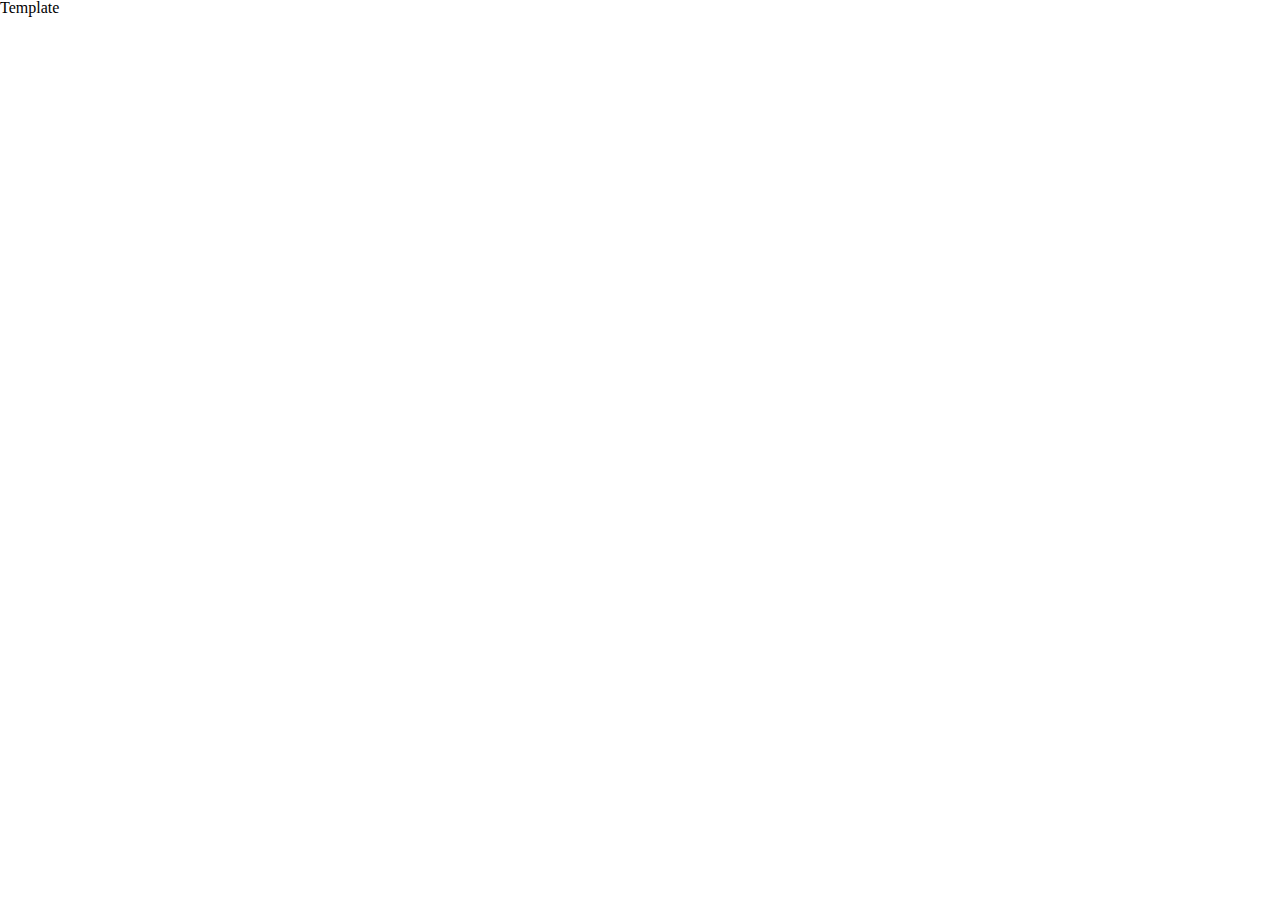
==== index.html @ 4db47cb3 "start" ====
<!doctype HTML>
<html lang="en">
<head>
	<meta charset="utf-8">
	<meta http-equiv="X-UA-Compatible" content="IE=edge,chrome=1">
	<title>Template</title>
	<meta name="description" content="">
	<meta name="keywords" content="">
	
	<meta name="viewport" content="width=device-width, initial-scale=1.0, maximum-scale=1.0, user-scalable=0">
	
	<!-- CSS -->
	<link type="text/css" rel="stylesheet" href="css/style.css">

	<!--[if lt IE 9]>
	<script src="js/libs/html5-3.4-respond-1.1.0.min.js"></script>
	<![endif]-->
</head>
<body>
	<h1>Template</h1>

	<script src="js/libs/jquery-1.11.2.min.js"></script>
	<script src="js/box.js"></script>
	<script src="js/app.js"></script>
</body>
---- css/style.css ----
/* RESET */html,body,div,span,applet,object,iframe,h1,h2,h3,h4,h5,h6,p,blockquote,pre,a,abbr,acronym,address,big,cite,code,del,dfn,em,img,ins,kbd,q,s,samp,small,strike,strong,sub,sup,tt,var,b,u,i,center,dl,dt,dd,ol,ul,li,fieldset,form,label,legend,table,caption,tbody,tfoot,thead,tr,th,td,article,aside,canvas,details,embed,figure,figcaption,footer,header,hgroup,menu,nav,output,ruby,section,summary,time,mark,audio,video{margin:0;padding:0;border:0;font-size:100%;font:inherit;vertical-align:baseline}article,aside,details,figcaption,figure,footer,header,hgroup,menu,nav,section{display:block}body{line-height:1}ol,ul,menu{list-style:none}blockquote,q{quotes:none}blockquote:before,blockquote:after,q:before,q:after{content:'';content:none}table{border-collapse:collapse;border-spacing:0}
/* NORMALIZE */article,aside,details,figcaption,figure,footer,header,hgroup,main,nav,section,summary{display:block}audio,canvas,video{display:inline-block}audio:not([controls]){display:none;height:0}[hidden],template{display:none}html{font-family:sans-serif;-ms-text-size-adjust:100%;-webkit-text-size-adjust:100%}body{margin:0}a{background:transparent}a:focus{outline:thin dotted}a:active,a:hover{outline:0}h1{font-size:2em;margin:0.67em 0}abbr[title]{border-bottom:1px dotted}b,strong{font-weight:bold}dfn{font-style:italic}hr{-moz-box-sizing:content-box;box-sizing:content-box;height:0}mark{background:#ff0;color:#000}code,kbd,pre,samp{font-family:monospace,serif;font-size:1em}pre{white-space:pre-wrap}q{quotes:"\201C" "\201D" "\2018" "\2019"}small{font-size:80%}sub,sup{font-size:75%;line-height:0;position:relative;vertical-align:baseline}sup{top:-0.5em}sub{bottom:-0.25em}img{border:0}svg:not(:root){overflow:hidden}figure{margin:0}fieldset{border:1px solid #c0c0c0;margin:0 2px;padding:0.35em 0.625em 0.75em}legend{border:0;padding:0}button,input,select,textarea{font-family:inherit;font-size:100%;margin:0}button,input{line-height:normal}button,select{text-transform:none}button,html input[type="button"],input[type="reset"],input[type="submit"]{-webkit-appearance:button;cursor:pointer}button[disabled],html input[disabled]{cursor:default}input[type="checkbox"],input[type="radio"]{box-sizing:border-box;padding:0}input[type="search"]{-webkit-appearance:textfield;-moz-box-sizing:content-box;-webkit-box-sizing:content-box;box-sizing:content-box}input[type="search"]::-webkit-search-cancel-button,input[type="search"]::-webkit-search-decoration{-webkit-appearance:none}button::-moz-focus-inner,input::-moz-focus-inner{border:0;padding:0}textarea{overflow:auto;vertical-align:top}table{border-collapse:collapse;border-spacing:0}*:focus {outline: 0}/*RESET*/html,body,div,span,applet,object,iframe,h1,h2,h3,h4,h5,h6,p,blockquote,pre,a,abbr,acronym,address,big,cite,code,del,dfn,em,img,ins,kbd,q,s,samp,small,strike,strong,sub,sup,tt,var,b,u,i,center,dl,dt,dd,ol,ul,li,fieldset,form,label,legend,table,caption,tbody,tfoot,thead,tr,th,td,article,aside,canvas,details,embed,figure,figcaption,footer,header,hgroup,menu,nav,output,ruby,section,summary,time,mark,audio,video{margin:0;padding:0;border:0;font-size:100%;font:inherit;vertical-align:baseline}article,aside,details,figcaption,figure,footer,header,hgroup,menu,nav,section{display:block}body{line-height:1}ol,ul,menu{list-style:none}blockquote,q{quotes:none}blockquote:before,blockquote:after,q:before,q:after{content:'';content:none}table{border-collapse:collapse;border-spacing:0}
/* BOX-SIZING */*, *:before, *:after {-webkit-box-sizing: border-box;-moz-box-sizing: border-box;box-sizing: border-box;}
/* CLEARFIX */.clearfix:before,.row:before,.clearfix:after,.row:after{content:"";display:table}.clearfix:after,.row:after{clear:both}.clearfix,.row{zoom:1}
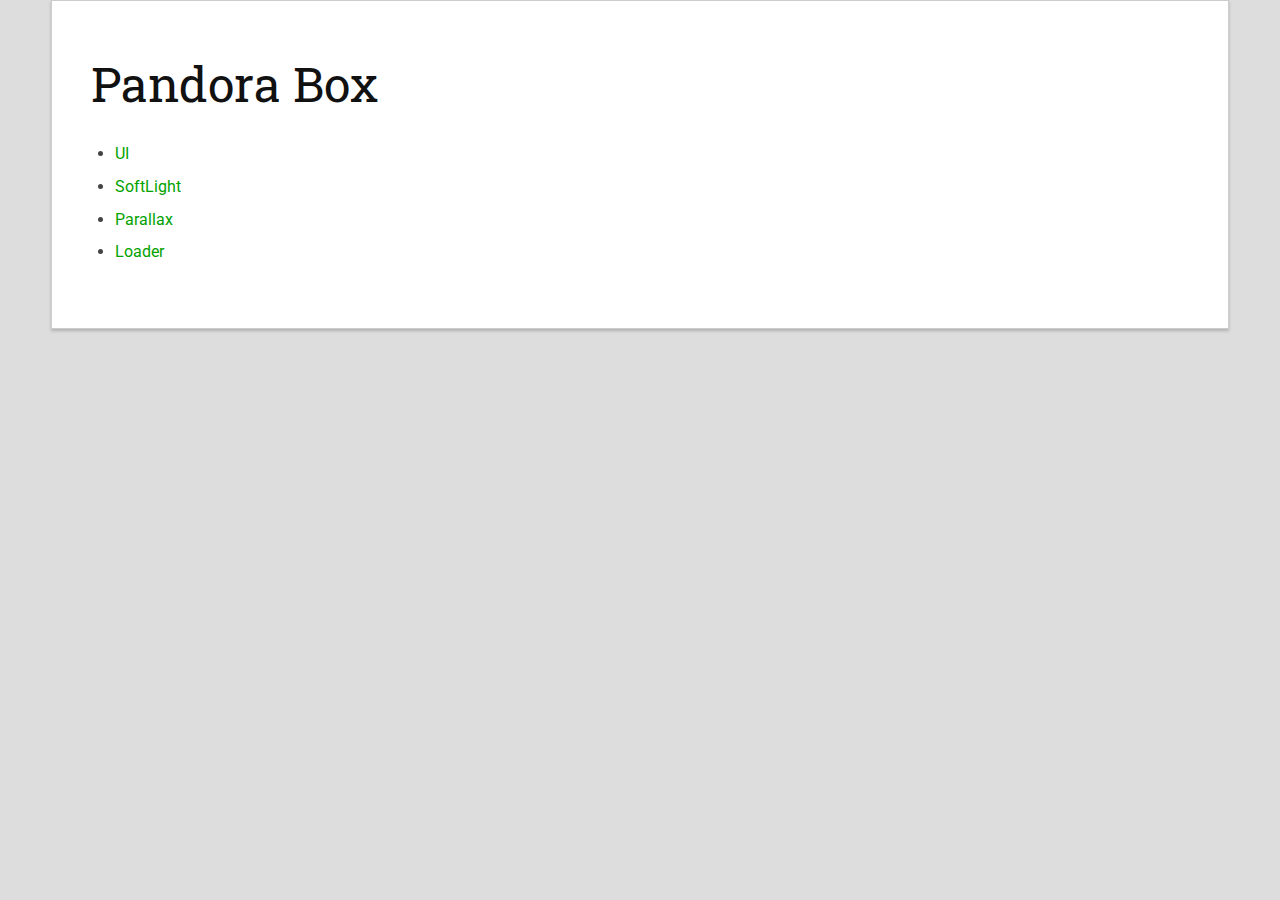
==== commit 09a5314e: "readyUI" ====
--- a/index.html
+++ b/index.html
@@ -3,23 +3,32 @@
 <head>
 	<meta charset="utf-8">
 	<meta http-equiv="X-UA-Compatible" content="IE=edge,chrome=1">
-	<title>Template</title>
+	<title>Pandora Box</title>
 	<meta name="description" content="">
 	<meta name="keywords" content="">
 	
 	<meta name="viewport" content="width=device-width, initial-scale=1.0, maximum-scale=1.0, user-scalable=0">
 	
 	<!-- CSS -->
+	<link href='http://fonts.googleapis.com/css?family=Roboto+Slab|Roboto' rel='stylesheet' type='text/css'>
+
+	
+	<link type="text/css" rel="stylesheet/less" href="css/ui.less">
 	<link type="text/css" rel="stylesheet" href="css/style.css">
-
 	<!--[if lt IE 9]>
 	<script src="js/libs/html5-3.4-respond-1.1.0.min.js"></script>
 	<![endif]-->
 </head>
 <body>
-	<h1>Template</h1>
-
-	<script src="js/libs/jquery-1.11.2.min.js"></script>
-	<script src="js/box.js"></script>
-	<script src="js/app.js"></script>
-</body>+	<div class="paper up wrap page">
+		<h1>Pandora Box</h1>
+		<ul class="component-list list">
+			<li><a href="examples/ui.html" target="_blank">UI</a></li>
+			<li><a href="examples/softlight.html" target="_blank">SoftLight</a></li>
+			<li><a href="examples/parallax.html" target="_blank">Parallax</a></li>
+			<li><a href="examples/loader.html" target="_blank">Loader</a></li>
+		</ul>
+	</div>
+	<script src="js/vendors/less.min.js"></script>
+</body>
+</html>--- a/css/style.css
+++ b/css/style.css
@@ -1,4 +1,58 @@
-/* RESET */html,body,div,span,applet,object,iframe,h1,h2,h3,h4,h5,h6,p,blockquote,pre,a,abbr,acronym,address,big,cite,code,del,dfn,em,img,ins,kbd,q,s,samp,small,strike,strong,sub,sup,tt,var,b,u,i,center,dl,dt,dd,ol,ul,li,fieldset,form,label,legend,table,caption,tbody,tfoot,thead,tr,th,td,article,aside,canvas,details,embed,figure,figcaption,footer,header,hgroup,menu,nav,output,ruby,section,summary,time,mark,audio,video{margin:0;padding:0;border:0;font-size:100%;font:inherit;vertical-align:baseline}article,aside,details,figcaption,figure,footer,header,hgroup,menu,nav,section{display:block}body{line-height:1}ol,ul,menu{list-style:none}blockquote,q{quotes:none}blockquote:before,blockquote:after,q:before,q:after{content:'';content:none}table{border-collapse:collapse;border-spacing:0}
-/* NORMALIZE */article,aside,details,figcaption,figure,footer,header,hgroup,main,nav,section,summary{display:block}audio,canvas,video{display:inline-block}audio:not([controls]){display:none;height:0}[hidden],template{display:none}html{font-family:sans-serif;-ms-text-size-adjust:100%;-webkit-text-size-adjust:100%}body{margin:0}a{background:transparent}a:focus{outline:thin dotted}a:active,a:hover{outline:0}h1{font-size:2em;margin:0.67em 0}abbr[title]{border-bottom:1px dotted}b,strong{font-weight:bold}dfn{font-style:italic}hr{-moz-box-sizing:content-box;box-sizing:content-box;height:0}mark{background:#ff0;color:#000}code,kbd,pre,samp{font-family:monospace,serif;font-size:1em}pre{white-space:pre-wrap}q{quotes:"\201C" "\201D" "\2018" "\2019"}small{font-size:80%}sub,sup{font-size:75%;line-height:0;position:relative;vertical-align:baseline}sup{top:-0.5em}sub{bottom:-0.25em}img{border:0}svg:not(:root){overflow:hidden}figure{margin:0}fieldset{border:1px solid #c0c0c0;margin:0 2px;padding:0.35em 0.625em 0.75em}legend{border:0;padding:0}button,input,select,textarea{font-family:inherit;font-size:100%;margin:0}button,input{line-height:normal}button,select{text-transform:none}button,html input[type="button"],input[type="reset"],input[type="submit"]{-webkit-appearance:button;cursor:pointer}button[disabled],html input[disabled]{cursor:default}input[type="checkbox"],input[type="radio"]{box-sizing:border-box;padding:0}input[type="search"]{-webkit-appearance:textfield;-moz-box-sizing:content-box;-webkit-box-sizing:content-box;box-sizing:content-box}input[type="search"]::-webkit-search-cancel-button,input[type="search"]::-webkit-search-decoration{-webkit-appearance:none}button::-moz-focus-inner,input::-moz-focus-inner{border:0;padding:0}textarea{overflow:auto;vertical-align:top}table{border-collapse:collapse;border-spacing:0}*:focus {outline: 0}/*RESET*/html,body,div,span,applet,object,iframe,h1,h2,h3,h4,h5,h6,p,blockquote,pre,a,abbr,acronym,address,big,cite,code,del,dfn,em,img,ins,kbd,q,s,samp,small,strike,strong,sub,sup,tt,var,b,u,i,center,dl,dt,dd,ol,ul,li,fieldset,form,label,legend,table,caption,tbody,tfoot,thead,tr,th,td,article,aside,canvas,details,embed,figure,figcaption,footer,header,hgroup,menu,nav,output,ruby,section,summary,time,mark,audio,video{margin:0;padding:0;border:0;font-size:100%;font:inherit;vertical-align:baseline}article,aside,details,figcaption,figure,footer,header,hgroup,menu,nav,section{display:block}body{line-height:1}ol,ul,menu{list-style:none}blockquote,q{quotes:none}blockquote:before,blockquote:after,q:before,q:after{content:'';content:none}table{border-collapse:collapse;border-spacing:0}
-/* BOX-SIZING */*, *:before, *:after {-webkit-box-sizing: border-box;-moz-box-sizing: border-box;box-sizing: border-box;}
-/* CLEARFIX */.clearfix:before,.row:before,.clearfix:after,.row:after{content:"";display:table}.clearfix:after,.row:after{clear:both}.clearfix,.row{zoom:1}+/* Common *************************************************/
+.ui-page{
+	margin-top: 30px;
+}
+
+.presentation{
+	background-color: #EEE;
+	border: solid 1px #DDD;
+	text-align: center;
+	padding: 20px;
+	margin-bottom: 30px;
+}
+
+
+
+/* Components **************************************************/
+
+/* index */
+
+/* softlight */
+.softlight-page .presentation{
+	padding: 200px 20px;
+}
+.box-softlight{
+	background: #AAA;
+	height: 250px;
+	margin-bottom: 30px;
+}
+
+.xsoftlight{
+	opacity: 0;
+}
+
+/* parallax */
+.col-midd{
+	border: solid 1px #F00;
+	height:360px;
+	float: left;
+	width:50%;
+}
+.col-midd.g1{background-color: #F00}
+.col-midd.g2{background-color: #0D0}
+.col-midd.g3{background-color: #090}
+.col-midd.g4{background-color: #009}
+.col-midd.g5{background-color: #099}
+.col-midd.g6{background-color: #990}
+
+/* loader */
+.main-container-loader{
+	min-height: 360px;border: solid 1px #CCC;background-color: #DDD;margin:20px 0;padding: 20px
+}
+.wrap-loader{
+	position:relative;
+}
+.dimmer-loader{
+	position: absolute;top: 0;left: 0;right: 0;bottom: 0;background-color: #333;
+	line-height: 200px;color: #FFF;text-align: center;display: none;
+}